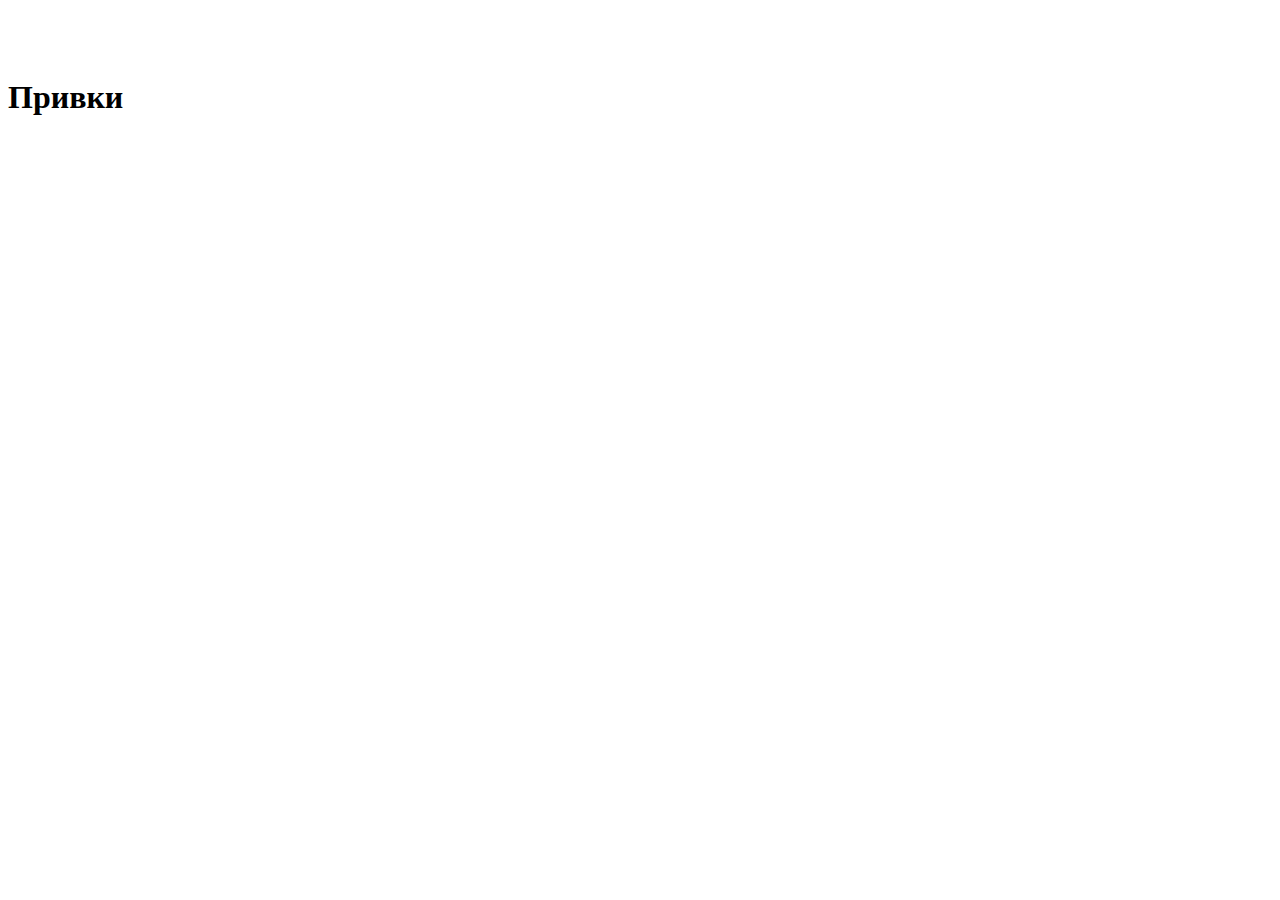
==== index.html @ 5af87fc6 "initial commit" ====
<!DOCTYPE html>
<html lang="en">
<head>
    <meta charset="UTF-8">
    <meta http-equiv="X-UA-Compatible" content="IE=edge">
    <meta name="viewport" content="width=device-width, initial-scale=1.0">
    <title>Document</title>
    <link rel="stylesheet" href="style.css">
</head>
<body>
    <h1>Привки</h1>
    <script src="script.js"></script>
</body>
</html>
---- style.css ----
:root {
    --fontBlack: #333333;
    --fontWhite: #F2F2F2;
    --fontGray: #828282;

    --homeColor: #FFCC99;
    --liteColor: #D6E5B1;
    --avanColor: #BFBAC6;

    --orderBtnColor: #F08D46;
}

/* main */
body {
    padding-top: 50px;
}
.configurator {
    width: max-content;
    margin: 0 auto;
    font-family: sans-serif;
}
.content {
    display: grid;
    grid-template-rows: 70px 677px;
    grid-template-columns: 660px 500px;
    grid-template-areas:
        "tabs ."
        "left right";
    color: var(--fontBlack);
    font-size: 18px;
}

/* segments */
.tabs {
    grid-area: tabs;
    display: flex;
    align-items: flex-end;
    height: 71px;
}
.left {
    background-color: var(--mainColor);
    grid-area: left;
    border-bottom-left-radius: 15px;
    padding: 41px 48px;
}
.right {
    background-color: var(--lighterColor);
    grid-area: right;
    border-bottom-right-radius: 15px;
    border-top-right-radius: 15px;
    padding: 103px 51px 0 51px;
}

/* tabs */
.tab {
    width: 220px;
    height: 90%;
    border-radius: 15px 15px 0 0;
    display: grid;
    place-items: center;
    color: white;
    font-size: 24px;
    transition: height 0.4s ease;
    cursor: pointer;
}
.tabActive {
    height: 100%;
    font-weight: bold;
}
.tabHome {
    background-color: var(--homeColor);
}
.tabLite {
    background-color: var(--liteColor);
}
.tabAvan {
    background-color: var(--avanColor);
}

/* left */
.tagline {
    color: var(--fontBlack);
    font-size: 24px;
    margin-bottom: 34px;
}
.numDishes {
    display: flex;
    justify-content: space-between;
    margin-bottom: 35px;
    gap: 0 15px;
}
.dish {
    position: relative;
    width: 100%;
    height: 94px;
    background-color: var(--lighterColor);
    border-radius: 15px;
    display: grid;
    place-items: center;
    text-align: center;
    padding: 0 28px;
    box-sizing: border-box;
    cursor: pointer;
}
.dish:hover {
    background-color: var(--darkerColor);
}
.dish.dishActive {
    background-color: var(--darkColor);
    color: var(--fontWhite);
}
.dish.hit::after {
    content: 'HIT';
    position: absolute;
    top: 0;
    right: 13px;
    width: 48px;
    height: 26px;
    transform: translateY(-50%);
    border-radius: 13px;
    color: var(--fontWhite);
    font-size: 14px;
    background-color: var(--darkColor);
    display: grid;
    place-items: center;
}
.dish.dishActive.hit::after {
    background-color: var(--lighterColor);
    color: var(--fontBlack);
}
.menuSampleCont {
    display: grid;
    place-items: center baseline;
    grid-template-columns: 50% 50%;
    grid-template-rows: 35px 262px;
    grid-template-areas:
        "text button"
        "pics pics";
    margin-bottom: 34px;
}
.menuSampleCont .menuSampleText {
    grid-area: text;
}
.menuSampleCont .nextButton {
    grid-area: button;
}
.menuSampleCont .pics {
    grid-area: pics;
}
.nextButton {
    place-self: end;
    display: flex;
    justify-content: flex-end;
    align-items: center;
    cursor: pointer;
}
.nutrition {
    display: flex;
    justify-content: space-between;
    align-items: center;
}
.textAndSelect {
    margin-bottom: 20px;
}
.nextButton .button {
    width: 35px;
    height: 35px;
    border-radius: 50%;
    background-color: var(--lighterColor);
    display: flex;
    justify-content: center;
    align-items: center;
    margin-left: 11px;
}
.nextButton:hover .button{
    background-color: var(--darkerColor);
}
.pics {
    place-self: baseline;
    width: 100%;
    display: grid;
    grid-template-columns: repeat(3, 163px);
    grid-template-rows: repeat(2, 121px);
    grid-gap: 20px 32px;
    padding-top: 20px;
}
.pic {
    width: 100%;
    height: 100%;
    border-radius: 27px;;
    box-shadow: 0px 4px 5px 0px rgba(135, 88, 53, 0.5);
}
.nutrition {
    background-color: var(--nutritionColor);
    padding: 9px 18px;
}

/* right */
.days {
    display: flex;
    justify-content: space-between;
    margin-bottom: 35px;
}
.day {
    width: 188px;
    height: 97px;
    border-radius: 15px;
    background-color: var(--mainColor);
    display: grid;
    place-items: center;
    align-items: center;
    cursor: pointer;
}
.day.active {
    background-color: var(--darkColor);
    color: var(--fontWhite);
    font-weight: bolder;
}
/* checkboxex */
.paymentMethod,
.numDaysSelect {
    position: relative;
    display: flex;
    justify-content: space-between;
    padding-left: 40px;
    cursor: pointer;
}
.paymentMethod::before,
.numDaysSelect::before {
    content: '';
    position: absolute;
    top: 0;
    left: 0;
    width: 20px;
    height: 20px;
    border-radius: 50%;
    background-color: var(--mainColor);
}
.paymentMethod.checked::after,
.numDaysSelect.checked::after {
    content: '';
    position: absolute;
    top: 0;
    left: 0;
    transform: translate(4px, 4px);
    width: 12px;
    height: 12px;
    border-radius: 50%;
    background-color: var(--darkColor);
}
.numDaysSelect:first-child {
    margin-bottom: 14px;
}
.yourProfit {
    text-align: end;
    color: var(--orderBtnColor);
    font-size: 14px;
}
.numDays {
    margin-bottom: 22px;
}
.line {
    width: 100%;
    height: 1px;
    background-color: var(--darkColor);
    margin-bottom: 34px;
}
.paymentMethod:first-child {
    margin-bottom: 14px;
}
.payment {
    margin-bottom: 34px;
}
/* checkout */
.phone {
    width: 100%;
    height: 53px;
    background-color: white;
    color: var(--fontGray);
    border: none;
    padding: 16px 40px;
    box-sizing: border-box;
    margin-bottom: 46px;
}
.button {
    display: flex;
    justify-content: space-between;
    align-items: center;
}
.button button {
    width: 188px;
    height: 58px;
    background-color: var(--orderBtnColor);
    color: var(--fontWhite);
    text-transform: uppercase;
    font-weight: bold;
    border: none;
    border-radius: 15px;
    font-size: 20px;
    cursor: pointer;
}
.confidential {
    color: var(--fontGray);
    font-size: 14px;
    font-weight: light;
    width: 195px;
}

@media screen and (max-width: 1200px) {
    .content {
        grid-template-columns: 540px 400px;
    }
    .left, .right {
        padding-left: 45px;
        padding-right: 45px;
    }
    .right {
        background-color: var(--lighterColor);
        grid-area: right;
        border-bottom-right-radius: 15px;
        border-top-right-radius: 15px;
        padding: 103px 51px 0 51px;
    }
    .tagline {
        font-size: 22px;
    }
    .tab {
        font-size: 20px;
    }
    .numDishes {
        display: flex;
        flex-wrap: wrap;
        gap: 20px 0;
        justify-content: space-between;
        margin-bottom: 35px;
    }
    .numDishes {
        gap: 21px 17px;
    }
    .dish {
        width: 214px;
        height: 60px;
        padding: 0;
    }
    .menuSampleCont {
        grid-template-rows: 35px 1fr;
    }
    .pics {
        grid-template-columns: repeat(3, 134px);
        grid-template-rows: repeat(2, 101px);
        grid-gap: 21px 21px;
        padding-top: 16px;
    }
    .day {
        width: 142px;
    }
    .numDaysSelect:last-child {
        margin-bottom: 4px;
    }
    .phone {
        margin-bottom: 36px;
    }
    .button {
        flex-flow: column;
        align-items: flex-start;
    }
    .confidential {
        width: 230px;
    }
}

@media screen and (max-width: 960px) {
    .content {
        grid-template-rows: 70px 1fr 560px;
        grid-template-columns: 620px;
        grid-template-areas:
            "tabs"
            "left"
            "right";
    }
    .left {
        border-bottom-left-radius: 0;
        height: max-content;
    }
    .right {
        padding-top: 40px;
        border-bottom-left-radius: 15px;
        border-top-right-radius: 0;
    }
    .numDishes {
        gap: 22px 21px;
    }
    .dish {
        width: 250px;
    }
    .menuSampleCont {
        grid-template-rows: 35px 1fr;
        margin-bottom: 21px;
    }
    .pics {
        grid-template-columns: repeat(3, 160px);
        grid-template-rows: 122px;
        grid-gap: 20px 18px;
    }
    .day {
        width: 250px;
        height: 60px;
    }
    .button {
        flex-flow: row;
        align-items: center;
    }
    .button button {
        width: 250px;
        height: 60px;
    }
}

@media screen and (max-width: 640px) {
    .content {
        grid-template-rows: 52px 1fr 536px;
        grid-template-columns: 460px;
    }
    .left, .right {
        padding-left: 28px;
        padding-right: 28px;
    }
    .left {
        padding-top: 30px;
    }
    .tabs {
        height: 52px;
    }
    .tab {
        font-size: 18px;
    }
    .tagline {
        font-size: 18px;
    }
    .dish {
        width: 190px;
        height: 54px;
    }
    .menuSampleCont {
        grid-template-rows: 35px 1fr;
        margin-bottom: 26px;
    }
    .pics {
        grid-template-columns: repeat(3, 124px);
        grid-template-rows: 95px;
        grid-gap: 16px 14px;
        padding-top: 16px;
    }
    .nutrition {
        font-size: 16px;;
    }
    .day {
        width: 190px;
        height: 54px;
    }
    .phone {
        margin-bottom: 32px;
    }
    .button {
        flex-flow: row;
        align-items: center;
        justify-content: space-between;
    }
    .button button, .confidential {
        width: 190px;
    }
}

@media screen and (max-width: 480px) {
    .content {
        grid-template-rows: 45px 1fr 651px;
        grid-template-columns: 300px;
    }
    .left, .right {
        padding-left: 16px;
        padding-right: 16px;
    }
    .tabs {
        margin-bottom: 40px;
    }
    .tabs {
        height: 45px;
    }
    .tab {
        font-size: 17px;
    }
    .tagline {
        text-align: center;
    }
    .numDishes {
        gap: 13px 0;
    }
    .dish {
        width: 100%;
        font-size: 16px;
    }
    .menuSampleCont {
        grid-template-rows: auto 1fr auto;
        grid-template-columns: 100%;
        grid-template-areas:
            "text"
            "pics"
            "button";
        margin-bottom: 35px;
        place-items: center center;
    }
    .pics {
        grid-template-columns: repeat(2, 126px);
        grid-template-rows: 97px;
        grid-gap: 16px 15px;
        padding-top: 23px;
    }
    .nextButton {
        padding-top: 23px;
    }
    .dish.hit::after {
        top: 0;
        right: 0;
        transform: translate(20%, -10%);
    }
    .menuSampleCont .nextButton {
        place-self: center center;
        transform: translateX(15px)
    }
    .nutrition {
        display: flex;
        flex-flow: column;
        align-items: center;
        height: 54px;
        padding: 8px 0;
        box-sizing: border-box;
    }
    .nutrition .text {
        font-weight: bolder;
    }
    .days {
        display: flex;
        flex-flow: column;
        gap: 13px 0;
    }
    .day {
        width: 100%;
    }
    .numDays {
        display: flex;
        flex-flow: column;
    }
    .numDaysSelect, .paymentMethod, .phone {
        font-size: 16px;
    }
    .yourProfit {
        width: 100px;
        align-self: flex-end;
    }
    .payment, .phone {
        margin-bottom: 28px;
    }
    .button {
        flex-flow: column;
        align-items: center;
        justify-content: space-between;
    }
    .button button, .confidential {
        width: 100%;
    }
    .confidential {
        text-align: center;
    }
}
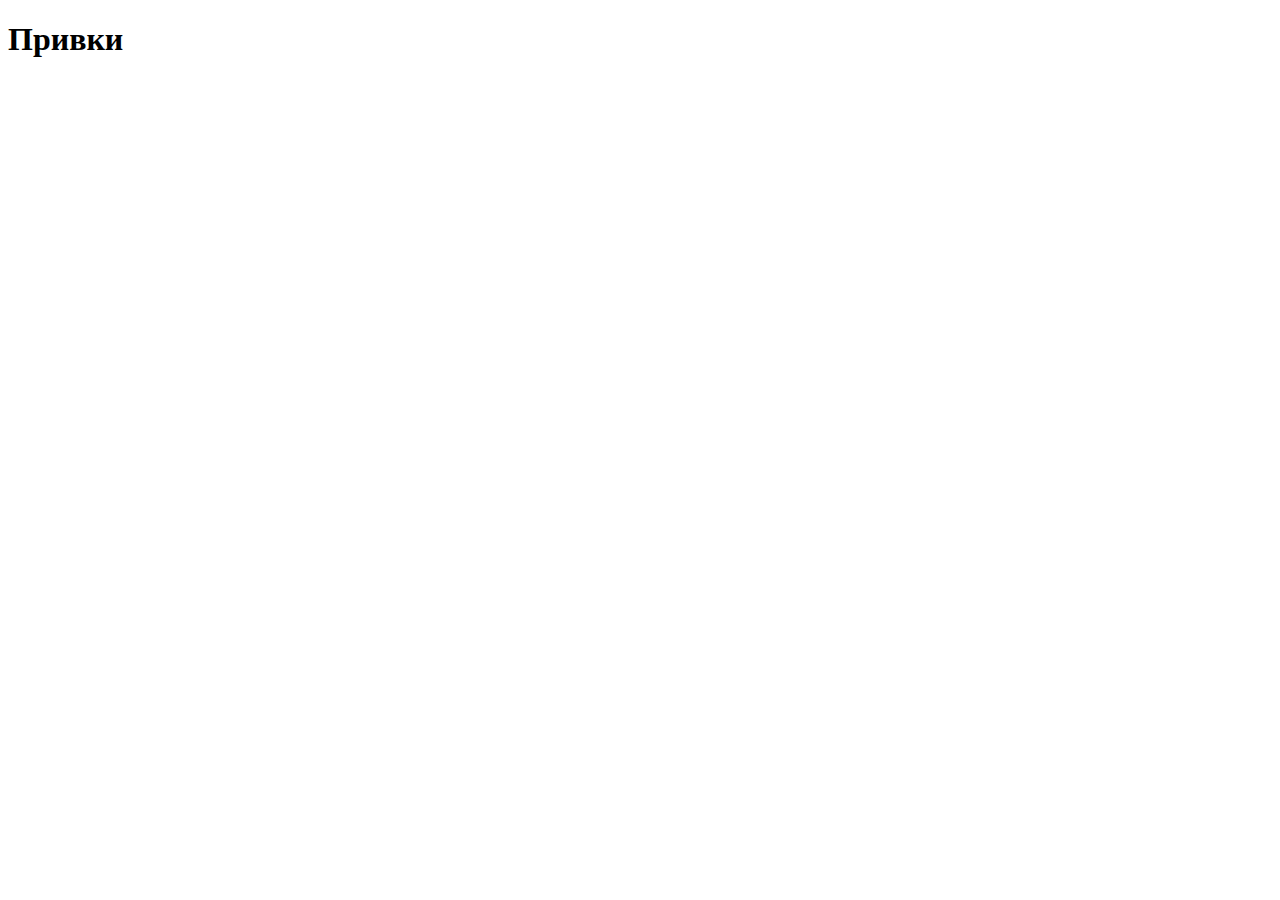
==== commit 86ed33c3: "added nitrition values and scripts with data" ====
--- a/index.html
+++ b/index.html
@@ -9,6 +9,12 @@
 </head>
 <body>
     <h1>Привки</h1>
+    <script src="jquery.inputmask.min.js"></script>
+    <script src="data.js"></script>
+    <script src="nutritionData.js"></script>
+    <script src="prices.js"></script>
+    <script src="picsData.js"></script>
+    <script src="picsRelations.js"></script>
     <script src="script.js"></script>
 </body>
 </html>--- a/style.css
+++ b/style.css
@@ -8,16 +8,17 @@
     --avanColor: #BFBAC6;
 
     --orderBtnColor: #F08D46;
+    --orderBtnDisactive: #CDCDCD;
 }
 
 /* main */
-body {
-    padding-top: 50px;
-}
 .configurator {
     width: max-content;
     margin: 0 auto;
-    font-family: sans-serif;
+    font-family: 'Rubik', sans-serif;
+}
+.configurator a {
+    text-decoration: underline !important;
 }
 .content {
     display: grid;
@@ -87,7 +88,6 @@
     display: flex;
     justify-content: space-between;
     margin-bottom: 35px;
-    gap: 0 15px;
 }
 .dish {
     position: relative;
@@ -101,9 +101,13 @@
     padding: 0 28px;
     box-sizing: border-box;
     cursor: pointer;
-}
-.dish:hover {
-    background-color: var(--darkerColor);
+    margin-right: 20px;
+}
+.dish:last-child {
+    margin-right: 0;
+}
+.noMargin {
+    margin-right: 0;
 }
 .dish.dishActive {
     background-color: var(--darkColor);
@@ -132,7 +136,7 @@
     display: grid;
     place-items: center baseline;
     grid-template-columns: 50% 50%;
-    grid-template-rows: 35px 262px;
+    grid-template-rows: 35px 1fr;
     grid-template-areas:
         "text button"
         "pics pics";
@@ -172,27 +176,36 @@
     align-items: center;
     margin-left: 11px;
 }
-.nextButton:hover .button{
-    background-color: var(--darkerColor);
-}
 .pics {
     place-self: baseline;
     width: 100%;
     display: grid;
-    grid-template-columns: repeat(3, 163px);
+    place-items: end;
+    grid-template-columns: repeat(3, 1fr);
     grid-template-rows: repeat(2, 121px);
     grid-gap: 20px 32px;
     padding-top: 20px;
+    transform: scale(1.02);
+    box-sizing: border-box;
 }
 .pic {
-    width: 100%;
-    height: 100%;
-    border-radius: 27px;;
-    box-shadow: 0px 4px 5px 0px rgba(135, 88, 53, 0.5);
+    min-width: 163px;
+    min-height: 121px;
+    max-width: 100%;
+    max-height: 100%;
+    user-select: none;
 }
 .nutrition {
     background-color: var(--nutritionColor);
     padding: 9px 18px;
+}
+.menuLink {
+    display: block;
+    width: 100%;
+    font-size: 16px;
+    color: var(--fontBlack) !important;
+    margin-top: 12px;
+    text-align: center;
 }
 
 /* right */
@@ -281,6 +294,7 @@
     padding: 16px 40px;
     box-sizing: border-box;
     margin-bottom: 46px;
+    font-size: 18px;
 }
 .button {
     display: flex;
@@ -290,20 +304,40 @@
 .button button {
     width: 188px;
     height: 58px;
-    background-color: var(--orderBtnColor);
+    background-color: var(--orderBtnDisactive);
+    transition: background-color 0.4s ease;
     color: var(--fontWhite);
     text-transform: uppercase;
     font-weight: bold;
     border: none;
     border-radius: 15px;
     font-size: 20px;
+    box-sizing: border-box;
+    cursor: auto;
+    pointer-events: none;
+}
+.button button.active {
+    background-color: var(--orderBtnColor);
     cursor: pointer;
+    pointer-events: auto;
 }
 .confidential {
     color: var(--fontGray);
     font-size: 14px;
-    font-weight: light;
+    font-weight: lighter;
     width: 195px;
+}
+.confidential a {
+    color: var(--fontGray) !important;
+}
+
+@media screen and (min-width: 1200px) {
+    .dish:not(.dishActive):hover {
+        background-color: var(--darkerColor);
+    }
+    .nextButton:hover .button{
+        background-color: var(--darkerColor);
+    }
 }
 
 @media screen and (max-width: 1200px) {
@@ -323,6 +357,7 @@
     }
     .tagline {
         font-size: 22px;
+        margin-bottom: 36px;
     }
     .tab {
         font-size: 20px;
@@ -330,31 +365,36 @@
     .numDishes {
         display: flex;
         flex-wrap: wrap;
-        gap: 20px 0;
         justify-content: space-between;
         margin-bottom: 35px;
-    }
-    .numDishes {
-        gap: 21px 17px;
     }
     .dish {
         width: 214px;
         height: 60px;
         padding: 0;
+        margin: 0;
+    }
+    .dish:first-child {
+        margin-right: 17px;
+        margin-bottom: 21px;
     }
     .menuSampleCont {
         grid-template-rows: 35px 1fr;
+        margin-bottom: 36px;
     }
     .pics {
-        grid-template-columns: repeat(3, 134px);
         grid-template-rows: repeat(2, 101px);
         grid-gap: 21px 21px;
         padding-top: 16px;
     }
+    .pic {
+        min-width: 134px;
+        min-height: 101px;
+    }
     .day {
         width: 142px;
     }
-    .numDaysSelect:last-child {
+    .numDaysSelect.twenty {
         margin-bottom: 4px;
     }
     .phone {
@@ -366,6 +406,7 @@
     }
     .confidential {
         width: 230px;
+        margin: 14px 0;
     }
 }
 
@@ -387,8 +428,9 @@
         border-bottom-left-radius: 15px;
         border-top-right-radius: 0;
     }
-    .numDishes {
-        gap: 22px 21px;
+    .dish:first-child {
+        margin-right: 21px;
+        margin-bottom: 22px;
     }
     .dish {
         width: 250px;
@@ -398,9 +440,16 @@
         margin-bottom: 21px;
     }
     .pics {
-        grid-template-columns: repeat(3, 160px);
         grid-template-rows: 122px;
         grid-gap: 20px 18px;
+    }
+    .pic {
+        height: 124px;
+        min-width: 160px;
+        min-height: 122px;
+    }
+    .menuLink {
+        margin-top: 20px;
     }
     .day {
         width: 250px;
@@ -436,6 +485,10 @@
     }
     .tagline {
         font-size: 18px;
+        margin-bottom: 24px;
+    }
+    .numDishes {
+         margin-bottom: 32px;
     }
     .dish {
         width: 190px;
@@ -446,10 +499,14 @@
         margin-bottom: 26px;
     }
     .pics {
-        grid-template-columns: repeat(3, 124px);
         grid-template-rows: 95px;
         grid-gap: 16px 14px;
         padding-top: 16px;
+    }
+    .pic {
+        height: 97px;
+        min-width: 124px;
+        min-height: 95px;
     }
     .nutrition {
         font-size: 16px;;
@@ -466,8 +523,12 @@
         align-items: center;
         justify-content: space-between;
     }
-    .button button, .confidential {
+    .button button {
         width: 190px;
+    }
+    .confidential {
+        width: 100%;
+        margin-left: 20px;
     }
 }
 
@@ -488,16 +549,27 @@
     }
     .tab {
         font-size: 17px;
+        width: 100%;
+        padding: 0 15px;
     }
     .tagline {
         text-align: center;
+        margin-bottom: 22px;
     }
     .numDishes {
-        gap: 13px 0;
+        margin-bottom: 40px;
+    }
+    .dish:first-child {
+        margin-right: 0;
+        margin-bottom: 13px;
+    }
+    .dish:last-child {
+        margin-bottom: 0;
     }
     .dish {
         width: 100%;
         font-size: 16px;
+        margin-bottom: 13px;
     }
     .menuSampleCont {
         grid-template-rows: auto 1fr auto;
@@ -506,14 +578,18 @@
             "text"
             "pics"
             "button";
-        margin-bottom: 35px;
+        margin-bottom: 21px;
         place-items: center center;
     }
     .pics {
-        grid-template-columns: repeat(2, 126px);
+        grid-template-columns: repeat(2, 1fr);
         grid-template-rows: 97px;
         grid-gap: 16px 15px;
         padding-top: 23px;
+    }
+    .pic {
+        min-width: 126px;
+        min-height: 97px;
     }
     .nextButton {
         padding-top: 23px;
@@ -541,10 +617,12 @@
     .days {
         display: flex;
         flex-flow: column;
-        gap: 13px 0;
     }
     .day {
         width: 100%;
+    }
+    .day:first-child {
+        margin-bottom: 13px;
     }
     .numDays {
         display: flex;
@@ -557,18 +635,23 @@
         width: 100px;
         align-self: flex-end;
     }
-    .payment, .phone {
+    .payment {
         margin-bottom: 28px;
+    }
+    .phone {
+        margin-bottom: 17px;
+        font-size: 16px;
     }
     .button {
         flex-flow: column;
         align-items: center;
         justify-content: space-between;
     }
-    .button button, .confidential {
+    .button button, .orderInfo, .confidential {
         width: 100%;
     }
     .confidential {
         text-align: center;
+        margin: 20px 0 0 0;
     }
 }